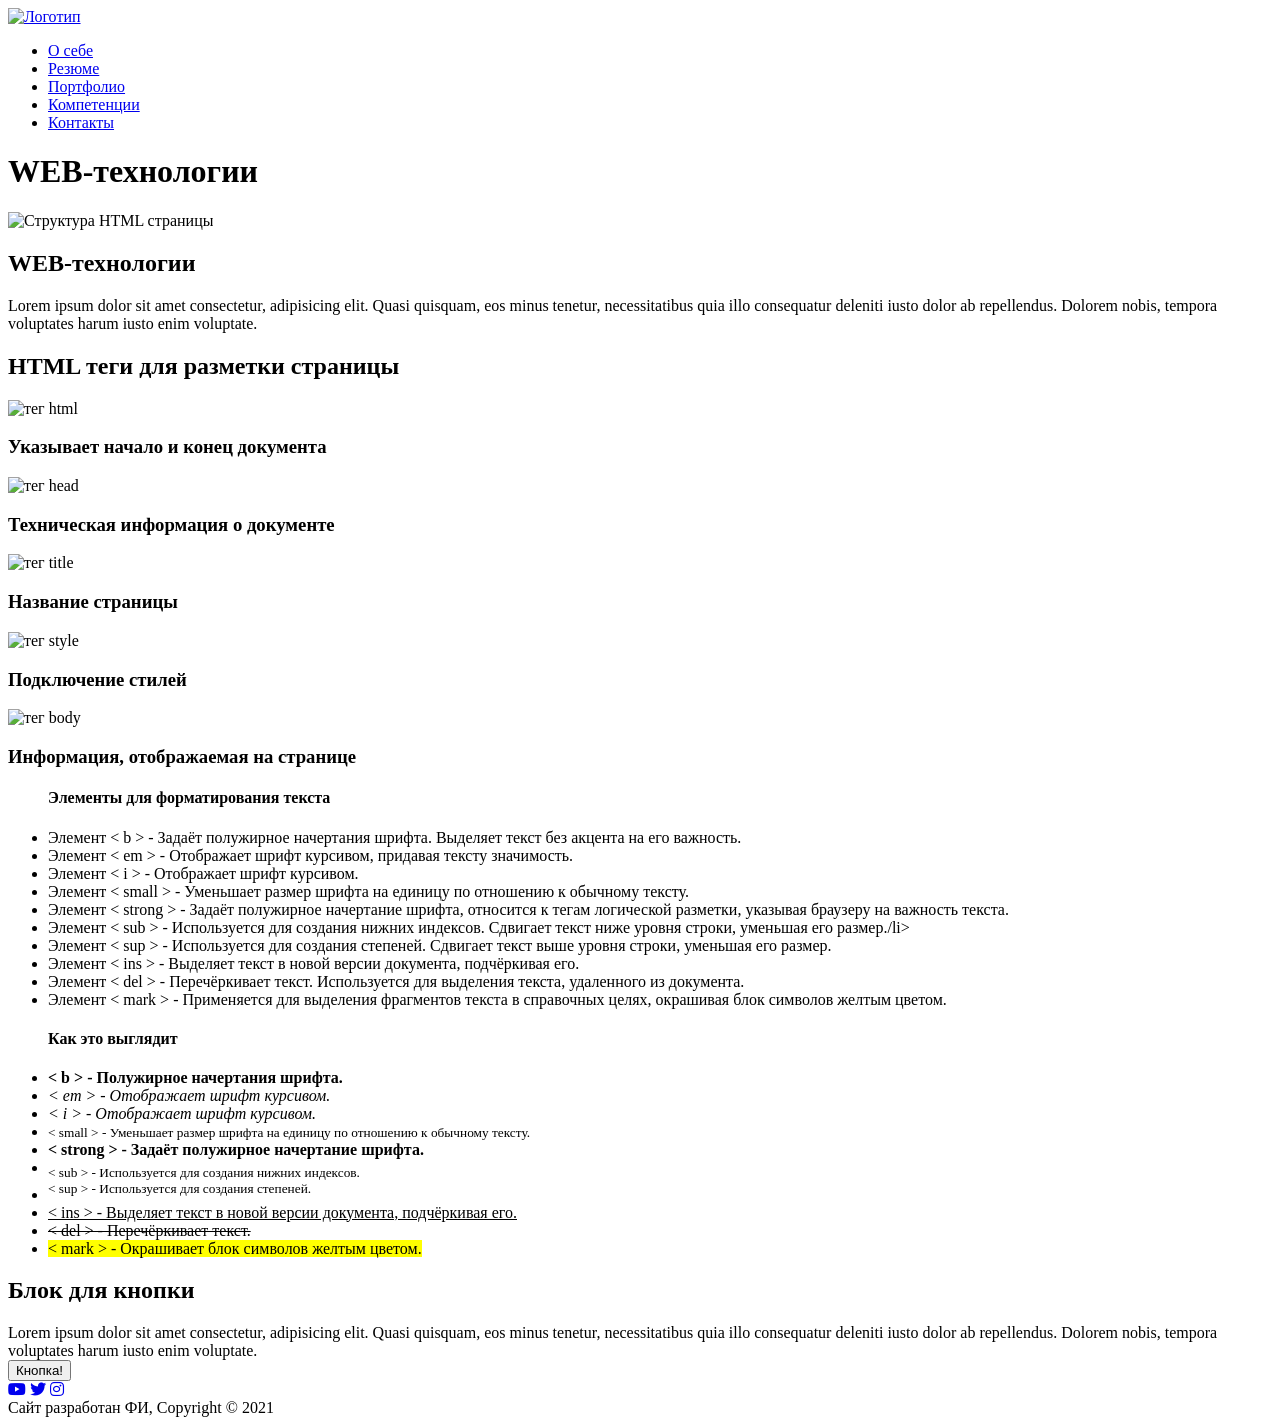
==== index.html @ b726d7e6 "Add files via upload" ====
<!DOCTYPE html>
<html lang="en">
<head>
    <meta charset="UTF-8">
    <meta http-equiv="X-UA-Compatible" content="IE=edge">
    <meta name="viewport" content="width=device-width, initial-scale=1.0">
  <!--  <link rel="stylesheet" href="css/reset.css">-->
    <link rel="stylesheet" href="css/style.css">
    <link href="https://use.fontawesome.com/releases/v5.0.13/css/all.css" rel="stylesheet"> 
    <title>WEB-технологии</title>
</head>
<body>
    <header class="header">
        <div class="wrapper">
            <div class="header_wrapper">
                <div class="header_logo">
                    <a href="index.html" target="_blank"><img src="images/logo.jpg" width="100" alt="Логотип"></a>
                </div>
                <nav class="header_nav">
                     <ul class="header_menu">
                         <li class="header_item"><a href="index.html" target="_blank">О себе</a></li>
                         <li class="header_item"><a href="pages/rezume.html" target="_blank">Резюме</a></li>
                         <li class="header_item"><a href="pages/portfolio.html" target="_blank">Портфолио</a></li>
                         <li class="header_item"><a href="index.html#htmltegs" target="_blank">Компетенции</a></li>
                         <li class="header_item"><a href="pages/kontakty.html" target="_blank">Контакты</a></li>
                    </ul>
                </nav>
             </div>
             <h1>WEB-технологии</h1>
        </div>
    </header>
    <main class="main">
        <section class="main">
            <img src="images/str.jpg" width="30%" height="10%" alt=" Структура HTML страницы"> 
            <!-- заменить размеры в css -->
            <h2>WEB-технологии</h2>
            <div> Lorem ipsum dolor sit amet consectetur, adipisicing elit. Quasi quisquam, eos minus tenetur, necessitatibus quia illo consequatur deleniti iusto dolor ab repellendus. Dolorem nobis, tempora voluptates harum iusto enim voluptate.
            </div> 
        </section>
    <section class="htmltegs">
        <a name ="htmltegs"></a>
      <h2>HTML теги для разметки страницы</h2>
      <div class="htmlcards">
          <div class="cards">
            <img src="images/html.jpg" alt="тег html" class="cards" width="15%">
            <!-- заменить размеры в css -->  
          </div>
          <h3>Указывает начало и конец документа</h3>
      </div>
      <div class="htmlcards">
          <div class="cards">
            <img src="images/head.jpg" alt="тег head" class="cards" width="15%">
            <!-- заменить размеры в css -->  
          </div>
          <h3>Техническая информация о документе</h3>
      </div>
      <div class="htmlcards">
          <div class="cards">
            <img src="images/title.jpg" alt="тег title" class="cards" width="15%">
            <!-- заменить размеры в css -->  
          </div>
          <h3>Название страницы</h3>
      </div>
      <div class="htmlcards">
          <div class="cards">
            <img src="images/style.jpg" alt="тег style" class="cards" width="15%">
            <!-- заменить размеры в css -->  
          </div>
          <h3>Подключение стилей</h3>
      </div>
      <div class="htmlcards">
          <div class="cards">
            <img src="images/body.jpg" alt="тег body" class="cards" width="15%">
            <!-- заменить размеры в css -->  
          </div>
          <h3>Информация, отображаемая на странице</h3>
      </div>
    </section>
    <section class="list">
        <ul class="listformatting">
            <h4>Элементы для форматирования текста</h4>
            <li>Элемент < b > - Задаёт полужирное начертания шрифта. Выделяет текст без акцента на его важность. </li>
            <li>Элемент < em > - Отображает шрифт курсивом, придавая тексту значимость.</li>
            <li>Элемент < i > - Отображает шрифт курсивом.</li>
            <li>Элемент < small > - Уменьшает размер шрифта на единицу по отношению к обычному тексту.</li>
            <li>Элемент < strong > - Задаёт полужирное начертание шрифта, относится к тегам логической разметки, указывая браузеру на важность текста.</li>
            <li>Элемент < sub > - Используется для создания нижних индексов. Сдвигает текст ниже уровня строки, уменьшая его размер./li>
            <li>Элемент < sup > - Используется для создания степеней. Сдвигает текст выше уровня строки, уменьшая его размер.</li>
            <li>Элемент < ins > - Выделяет текст в новой версии документа, подчёркивая его.</li>
            <li>Элемент < del > - Перечёркивает текст. Используется для выделения текста, удаленного из документа.</li>
            <li>Элемент < mark > - Применяется для выделения фрагментов текста в справочных целях, окрашивая блок символов желтым цветом.</li>
        </ul>   
        <ul class="listformatting">
            <h4>Как это выглядит</h4>
            <li><b> < b > - Полужирное начертания шрифта. </b></li>
            <li><em>< em > - Отображает шрифт курсивом.</em></li>
            <li><i>< i > - Отображает шрифт курсивом.</i></li>
            <li><small>< small > - Уменьшает размер шрифта на единицу по отношению к обычному тексту.</small></li>
            <li><strong>< strong > - Задаёт полужирное начертание шрифта.</strong></li>
            <li><sub>< sub > - Используется для создания нижних индексов. </sub></li>
            <li><sup>< sup > - Используется для создания степеней.</sup></li>
            <li><ins> < ins > - Выделяет текст в новой версии документа, подчёркивая его.</ins></li>
            <li><del> < del > - Перечёркивает текст.</del></li>
            <li><mark> < mark > - Окрашивает блок символов желтым цветом.</mark></li>
        </ul>    
    </section>
    <section class="button">
            <h2>Блок для кнопки</h2>
            <div> Lorem ipsum dolor sit amet consectetur, adipisicing elit. Quasi quisquam, eos minus tenetur, necessitatibus quia illo consequatur deleniti iusto dolor ab repellendus. Dolorem nobis, tempora voluptates harum iusto enim voluptate.
            </div> 
            <button onclick="#!">Кнопка!</button>
    </section>
    </main>
    <footer class="footer">
        <div>
            <a href="#" target="_blank"><i class="fab fa-youtube"></i></a>
            <a href="#" target="_blank"><i class="fab fa-twitter"></i></a>
            <a href="#" target="_blank"><i class="fab fa-instagram"></i></a>
        </div>
       <DIV> Сайт разработан ФИ, Copyright © 2021</DIV>
    </footer>
</body>
</html>
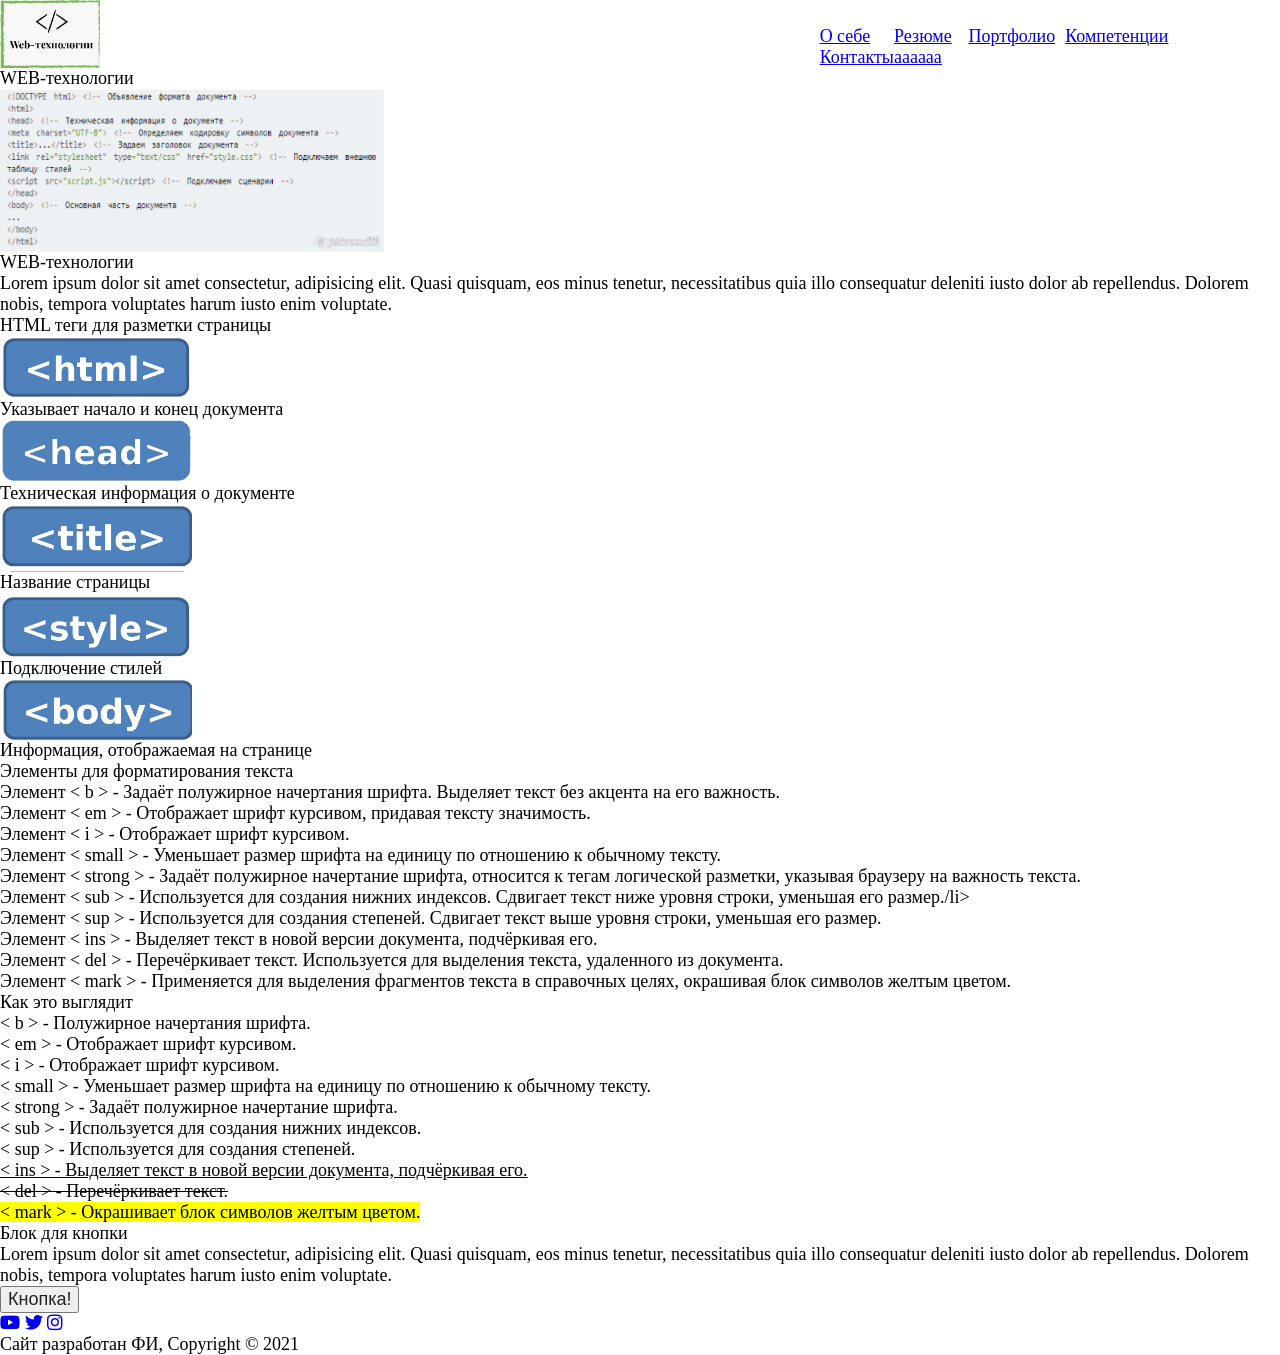
==== commit bfc09b6a: "1212" ====
--- a/index.html
+++ b/index.html
@@ -22,7 +22,7 @@
                          <li class="header_item"><a href="pages/rezume.html" target="_blank">Резюме</a></li>
                          <li class="header_item"><a href="pages/portfolio.html" target="_blank">Портфолио</a></li>
                          <li class="header_item"><a href="index.html#htmltegs" target="_blank">Компетенции</a></li>
-                         <li class="header_item"><a href="pages/kontakty.html" target="_blank">Контакты</a></li>
+                         <li class="header_item"><a href="pages/kontakty.html" target="_blank">Контактыaaaaaa</a></li>
                     </ul>
                 </nav>
              </div>
--- a/css/style.css
+++ b/css/style.css
@@ -0,0 +1,475 @@
+﻿
+/* файл ресет http://meyerweb.com/eric/tools/css/reset/
+   v2.0-modified | 20110126
+   License: none (public domain)
+*/
+
+html, body, div, span, applet, object, iframe,
+h1, h2, h3, h4, h5, h6, p, blockquote, pre,
+a, abbr, acronym, address, big, cite, code,
+del, dfn, em, img, ins, kbd, q, s, samp,
+small, strike, strong, sub, sup, tt, var,
+b, u, i, center,
+dl, dt, dd, ol, ul, li,
+fieldset, form, label, legend,
+table, caption, tbody, tfoot, thead, tr, th, td,
+article, aside, canvas, details, embed,
+figure, figcaption, footer, header, hgroup, 
+menu, nav, output, ruby, section, summary,
+time, mark, audio, video {
+    margin: 0;
+    padding: 0;
+    border: 0;
+    font-size: 100%;
+    font: inherit;
+    vertical-align: baseline;
+}
+
+/* make sure to set some focus styles for accessibility */
+:focus {
+    outline: 0;
+}
+
+/* HTML5 display-role reset for older browsers */
+article, aside, details, figcaption, figure,
+footer, header, hgroup, menu, nav, section {
+    display: block;
+}
+
+body {
+    line-height: 1;
+}
+
+ol, ul {
+    list-style: none;
+}
+
+blockquote, q {
+    quotes: none;
+}
+
+    blockquote:before, blockquote:after,
+    q:before, q:after {
+        content: '';
+        content: none;
+    }
+
+table {
+    border-collapse: collapse;
+    border-spacing: 0;
+}
+
+input[type=search]::-webkit-search-cancel-button,
+input[type=search]::-webkit-search-decoration,
+input[type=search]::-webkit-search-results-button,
+input[type=search]::-webkit-search-results-decoration {
+    -webkit-appearance: none;
+    -moz-appearance: none;
+}
+
+input[type=search] {
+    -webkit-appearance: none;
+    -moz-appearance: none;
+    -webkit-box-sizing: content-box;
+    -moz-box-sizing: content-box;
+    box-sizing: content-box;
+}
+
+textarea {
+    overflow: auto;
+    vertical-align: top;
+    resize: vertical;
+}
+
+/**
+ * Correct `inline-block` display not defined in IE 6/7/8/9 and Firefox 3.
+ */
+
+audio,
+canvas,
+video {
+    display: inline-block;
+    *display: inline;
+    *zoom: 1;
+    max-width: 100%;
+}
+
+    /**
+ * Prevent modern browsers from displaying `audio` without controls.
+ * Remove excess height in iOS 5 devices.
+ */
+
+    audio:not([controls]) {
+        display: none;
+        height: 0;
+    }
+
+/**
+ * Address styling not present in IE 7/8/9, Firefox 3, and Safari 4.
+ * Known issue: no IE 6 support.
+ */
+
+[hidden] {
+    display: none;
+}
+
+/**
+ * 1. Correct text resizing oddly in IE 6/7 when body `font-size` is set using
+ *    `em` units.
+ * 2. Prevent iOS text size adjust after orientation change, without disabling
+ *    user zoom.
+ */
+
+html {
+    font-size: 100%; /* 1 */
+    -webkit-text-size-adjust: 100%; /* 2 */
+    -ms-text-size-adjust: 100%; /* 2 */
+}
+
+/**
+ * Address `outline` inconsistency between Chrome and other browsers.
+ */
+
+a:focus {
+    outline: thin dotted;
+}
+
+/**
+ * Improve readability when focused and also mouse hovered in all browsers.
+ */
+
+a:active,
+a:hover {
+    outline: 0;
+}
+
+/**
+ * 1. Remove border when inside `a` element in IE 6/7/8/9 and Firefox 3.
+ * 2. Improve image quality when scaled in IE 7.
+ */
+
+img {
+    border: 0; /* 1 */
+    -ms-interpolation-mode: bicubic; /* 2 */
+}
+
+/**
+ * Address margin not present in IE 6/7/8/9, Safari 5, and Opera 11.
+ */
+
+figure {
+    margin: 0;
+}
+
+/**
+ * Correct margin displayed oddly in IE 6/7.
+ */
+
+form {
+    margin: 0;
+}
+
+/**
+ * Define consistent border, margin, and padding.
+ */
+
+fieldset {
+    border: 1px solid #c0c0c0;
+    margin: 0 2px;
+    padding: 0.35em 0.625em 0.75em;
+}
+
+/**
+ * 1. Correct color not being inherited in IE 6/7/8/9.
+ * 2. Correct text not wrapping in Firefox 3.
+ * 3. Correct alignment displayed oddly in IE 6/7.
+ */
+
+legend {
+    border: 0; /* 1 */
+    padding: 0;
+    white-space: normal; /* 2 */
+    *margin-left: -7px; /* 3 */
+}
+
+/**
+ * 1. Correct font size not being inherited in all browsers.
+ * 2. Address margins set differently in IE 6/7, Firefox 3+, Safari 5,
+ *    and Chrome.
+ * 3. Improve appearance and consistency in all browsers.
+ */
+
+button,
+input,
+select,
+textarea {
+    font-size: 100%; /* 1 */
+    margin: 0; /* 2 */
+    vertical-align: baseline; /* 3 */
+    *vertical-align: middle; /* 3 */
+}
+
+/**
+ * Address Firefox 3+ setting `line-height` on `input` using `!important` in
+ * the UA stylesheet.
+ */
+
+button,
+input {
+    line-height: normal;
+}
+
+/**
+ * Address inconsistent `text-transform` inheritance for `button` and `select`.
+ * All other form control elements do not inherit `text-transform` values.
+ * Correct `button` style inheritance in Chrome, Safari 5+, and IE 6+.
+ * Correct `select` style inheritance in Firefox 4+ and Opera.
+ */
+
+button,
+select {
+    text-transform: none;
+}
+
+/**
+ * 1. Avoid the WebKit bug in Android 4.0.* where (2) destroys native `audio`
+ *    and `video` controls.
+ * 2. Correct inability to style clickable `input` types in iOS.
+ * 3. Improve usability and consistency of cursor style between image-type
+ *    `input` and others.
+ * 4. Remove inner spacing in IE 7 without affecting normal text inputs.
+ *    Known issue: inner spacing remains in IE 6.
+ */
+
+button,
+html input[type="button"], /* 1 */
+input[type="reset"],
+input[type="submit"] {
+    -webkit-appearance: button; /* 2 */
+    cursor: pointer; /* 3 */
+    *overflow: visible; /* 4 */
+}
+
+    /**
+ * Re-set default cursor for disabled elements.
+ */
+
+    button[disabled],
+    html input[disabled] {
+        cursor: default;
+    }
+
+/**
+ * 1. Address box sizing set to content-box in IE 8/9.
+ * 2. Remove excess padding in IE 8/9.
+ * 3. Remove excess padding in IE 7.
+ *    Known issue: excess padding remains in IE 6.
+ */
+
+input[type="checkbox"],
+input[type="radio"] {
+    box-sizing: border-box; /* 1 */
+    padding: 0; /* 2 */
+    *height: 13px; /* 3 */
+    *width: 13px; /* 3 */
+}
+
+/**
+ * 1. Address `appearance` set to `searchfield` in Safari 5 and Chrome.
+ * 2. Address `box-sizing` set to `border-box` in Safari 5 and Chrome
+ *    (include `-moz` to future-proof).
+ */
+
+input[type="search"] {
+    -webkit-appearance: textfield; /* 1 */
+    -moz-box-sizing: content-box;
+    -webkit-box-sizing: content-box; /* 2 */
+    box-sizing: content-box;
+}
+
+    /**
+ * Remove inner padding and search cancel button in Safari 5 and Chrome
+ * on OS X.
+ */
+
+    input[type="search"]::-webkit-search-cancel-button,
+    input[type="search"]::-webkit-search-decoration {
+        -webkit-appearance: none;
+    }
+
+/**
+ * Remove inner padding and border in Firefox 3+.
+ */
+
+button::-moz-focus-inner,
+input::-moz-focus-inner {
+    border: 0;
+    padding: 0;
+}
+
+/**
+ * 1. Remove default vertical scrollbar in IE 6/7/8/9.
+ * 2. Improve readability and alignment in all browsers.
+ */
+
+textarea {
+    overflow: auto; /* 1 */
+    vertical-align: top; /* 2 */
+}
+
+/**
+ * Remove most spacing between table cells.
+ */
+
+table {
+    border-collapse: collapse;
+    border-spacing: 0;
+}
+
+html,
+button,
+input,
+select,
+textarea {
+    color: #222;
+}
+
+
+::-moz-selection {
+    background: #b3d4fc;
+    text-shadow: none;
+}
+
+::selection {
+    background: #b3d4fc;
+    text-shadow: none;
+}
+
+img {
+    vertical-align: middle;
+}
+
+fieldset {
+    border: 0;
+    margin: 0;
+    padding: 0;
+}
+
+textarea {
+    resize: vertical;
+}
+
+.chromeframe {
+    margin: 0.2em 0;
+    background: #ccc;
+    color: #000;
+    padding: 0.2em 0;
+}
+
+
+/* Шрифт alegreya-sans-sc-regular - latin_cyrillic-ext_cyrillic */
+@font-face {
+    font-family: 'Alegreya Sans SC';
+    font-style: normal;
+    font-weight: 400;
+    src: url('../fonts/alegreya-sans-sc-v13-latin_cyrillic-ext_cyrillic-regular.eot'); /* IE9 Compat Modes */
+    src: local(''),
+         url('../fonts/alegreya-sans-sc-v13-latin_cyrillic-ext_cyrillic-regular.eot?#iefix') format('embedded-opentype'), /* IE6-IE8 */
+         url('../fonts/alegreya-sans-sc-v13-latin_cyrillic-ext_cyrillic-regular.woff2') format('woff2'), /* Super Modern Browsers */
+         url('../fonts/alegreya-sans-sc-v13-latin_cyrillic-ext_cyrillic-regular.woff') format('woff'), /* Modern Browsers */
+         url('../fonts/alegreya-sans-sc-v13-latin_cyrillic-ext_cyrillic-regular.ttf') format('truetype'), /* Safari, Android, iOS */
+         url('../fonts/alegreya-sans-sc-v13-latin_cyrillic-ext_cyrillic-regular.svg#AlegreyaSansSC') format('svg'); /* Legacy iOS */
+  }
+  /* alegreya-sans-sc-500 - latin_cyrillic-ext_cyrillic */
+  @font-face {
+    font-family: 'Alegreya Sans SC';
+    font-style: normal;
+    font-weight: 500;
+    src: url('../fonts/alegreya-sans-sc-v13-latin_cyrillic-ext_cyrillic-500.eot'); /* IE9 Compat Modes */
+    src: local(''),
+         url('../fonts/alegreya-sans-sc-v13-latin_cyrillic-ext_cyrillic-500.eot?#iefix') format('embedded-opentype'), /* IE6-IE8 */
+         url('../fonts/alegreya-sans-sc-v13-latin_cyrillic-ext_cyrillic-500.woff2') format('woff2'), /* Super Modern Browsers */
+         url('../fonts/alegreya-sans-sc-v13-latin_cyrillic-ext_cyrillic-500.woff') format('woff'), /* Modern Browsers */
+         url('../fonts/alegreya-sans-sc-v13-latin_cyrillic-ext_cyrillic-500.ttf') format('truetype'), /* Safari, Android, iOS */
+         url('../fonts/alegreya-sans-sc-v13-latin_cyrillic-ext_cyrillic-500.svg#AlegreyaSansSC') format('svg'); /* Legacy iOS */
+  }
+  /* alegreya-sans-sc-700 - latin_cyrillic-ext_cyrillic */
+  @font-face {
+    font-family: 'Alegreya Sans SC';
+    font-style: normal;
+    font-weight: 700;
+    src: url('../fonts/alegreya-sans-sc-v13-latin_cyrillic-ext_cyrillic-700.eot'); /* IE9 Compat Modes */
+    src: local(''),
+         url('../fonts/alegreya-sans-sc-v13-latin_cyrillic-ext_cyrillic-700.eot?#iefix') format('embedded-opentype'), /* IE6-IE8 */
+         url('../fonts/alegreya-sans-sc-v13-latin_cyrillic-ext_cyrillic-700.woff2') format('woff2'), /* Super Modern Browsers */
+         url('../fonts/alegreya-sans-sc-v13-latin_cyrillic-ext_cyrillic-700.woff') format('woff'), /* Modern Browsers */
+         url('../fonts/alegreya-sans-sc-v13-latin_cyrillic-ext_cyrillic-700.ttf') format('truetype'), /* Safari, Android, iOS */
+         url('../fonts/alegreya-sans-sc-v13-latin_cyrillic-ext_cyrillic-700.svg#AlegreyaSansSC') format('svg'); /* Legacy iOS */
+  }
+  /* alegreya-sans-sc-800 - latin_cyrillic-ext_cyrillic */
+  @font-face {
+    font-family: 'Alegreya Sans SC';
+    font-style: normal;
+    font-weight: 800;
+    src: url('../fonts/alegreya-sans-sc-v13-latin_cyrillic-ext_cyrillic-800.eot'); /* IE9 Compat Modes */
+    src: local(''),
+         url('../fonts/alegreya-sans-sc-v13-latin_cyrillic-ext_cyrillic-800.eot?#iefix') format('embedded-opentype'), /* IE6-IE8 */
+         url('../fonts/alegreya-sans-sc-v13-latin_cyrillic-ext_cyrillic-800.woff2') format('woff2'), /* Super Modern Browsers */
+         url('../fonts/alegreya-sans-sc-v13-latin_cyrillic-ext_cyrillic-800.woff') format('woff'), /* Modern Browsers */
+         url('../fonts/alegreya-sans-sc-v13-latin_cyrillic-ext_cyrillic-800.ttf') format('truetype'), /* Safari, Android, iOS */
+         url('../fonts/alegreya-sans-sc-v13-latin_cyrillic-ext_cyrillic-800.svg#AlegreyaSansSC') format('svg'); /* Legacy iOS */
+  }
+  /* alegreya-sans-sc-800italic - latin_cyrillic-ext_cyrillic */
+  @font-face {
+    font-family: 'Alegreya Sans SC';
+    font-style: italic;
+    font-weight: 800;
+    src: url('../fonts/alegreya-sans-sc-v13-latin_cyrillic-ext_cyrillic-800italic.eot'); /* IE9 Compat Modes */
+    src: local(''),
+         url('../fonts/alegreya-sans-sc-v13-latin_cyrillic-ext_cyrillic-800italic.eot?#iefix') format('embedded-opentype'), /* IE6-IE8 */
+         url('../fonts/alegreya-sans-sc-v13-latin_cyrillic-ext_cyrillic-800italic.woff2') format('woff2'), /* Super Modern Browsers */
+         url('../fonts/alegreya-sans-sc-v13-latin_cyrillic-ext_cyrillic-800italic.woff') format('woff'), /* Modern Browsers */
+         url('../fonts/alegreya-sans-sc-v13-latin_cyrillic-ext_cyrillic-800italic.ttf') format('truetype'), /* Safari, Android, iOS */
+         url('../fonts/alegreya-sans-sc-v13-latin_cyrillic-ext_cyrillic-800italic.svg#AlegreyaSansSC') format('svg'); /* Legacy iOS */
+  }
+  html{box-sizing: border-box;}
+  *, *::before,*::after{box-sizing: inherit;}
+  body {
+      font-family: 'Alegreya Sans SC';
+      font-style: normal;
+      font-size: 18px;
+      line-height: normal;
+      font-weight: normal;
+      color: #000;
+  }
+  .wrapper{
+      max-width: 1600px;
+      margin: 0 auto;}
+
+/* Хедер*/
+.header{
+    top: 0;
+    left: 0;
+    width: 100%;
+}
+.header_wrapper{
+    display: flex;
+    flex-wrap: wrap;
+    align-items: flex-end;
+    justify-content: space-between;
+}
+.header_logo{
+    flex-basis: 30%;
+}
+.header_menu{
+    display:  flex;
+    flex-wrap: wrap;
+}
+.header_item{
+    margin-right: 10px;
+    flex-basis: 14%;
+}
+.header_item:last-child{
+    margin-right: 0;
+
+}
